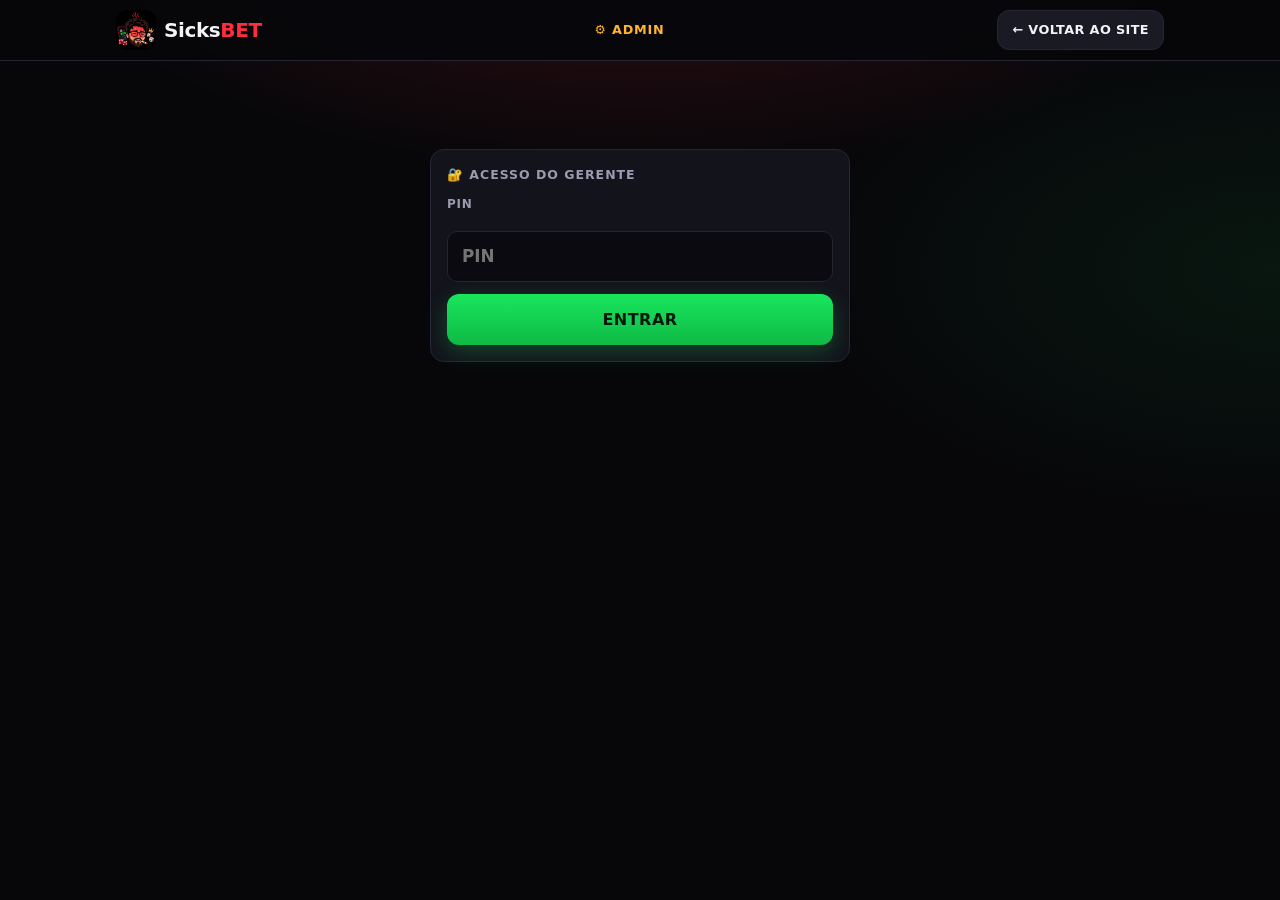
==== admin.html @ ddb8041a "SicksBET: site de apostas de atraso com CSV no GitHub Co-Authored-By: Claude Fable 5.2 <noreply@anth" ====
<!doctype html>
<html lang="pt-BR">
<head>
  <meta charset="utf-8">
  <meta name="viewport" content="width=device-width, initial-scale=1, viewport-fit=cover">
  <meta name="theme-color" content="#07070a">
  <meta name="robots" content="noindex">
  <title>SicksBET — Admin</title>
  <link rel="icon" type="image/webp" href="assets/logo.webp">
  <link rel="stylesheet" href="styles.css">
</head>
<body class="is-admin">
  <header class="topbar">
    <div class="topbar__in">
      <a class="brand" href="./" aria-label="Voltar ao site">
        <img src="assets/logo.webp" alt="" width="40" height="40">
        <span>Sicks<b>BET</b></span>
      </a>
      <span class="adminTag">⚙️ Admin</span>
      <a class="btn btn--ghost btn--sm" href="./">← Voltar ao site</a>
    </div>
  </header>

  <main id="app" class="wrap"></main>

  <div class="modal" id="modal" hidden>
    <div class="modal__box" role="dialog" aria-modal="true" aria-labelledby="modalTitle">
      <div id="modalBody"></div>
    </div>
  </div>
  <div class="toasts" id="toasts" aria-live="polite"></div>

  <script src="config.js"></script>
  <script src="core.js"></script>
  <script src="admin.js"></script>
</body>
</html>
---- styles.css ----
:root{
  --bg:#07070a; --bg2:#0d0d13; --panel:#13131b; --panel2:#1a1a24; --line:#262633;
  --text:#f3f3f7; --mute:#9a9ab0; --dim:#6b6b80;
  --green:#19e65c; --green-d:#0fb946; --red:#ff2d3d; --red-d:#c81d2b; --gold:#ffb52e;
  --r:14px; --nav-h:64px;
  --font:"Inter",system-ui,-apple-system,"Segoe UI",Roboto,sans-serif;
}
*{box-sizing:border-box;margin:0;padding:0}
html{-webkit-text-size-adjust:100%}
body{
  font-family:var(--font); color:var(--text); background:var(--bg);
  background-image:radial-gradient(900px 420px at 50% -120px,rgba(255,45,61,.22),transparent 70%),
                   radial-gradient(700px 360px at 100% 30%,rgba(25,230,92,.07),transparent 70%);
  background-attachment:fixed; min-height:100dvh; line-height:1.45;
  padding-bottom:calc(var(--nav-h) + env(safe-area-inset-bottom) + 12px);
}
button,input,select{font:inherit;color:inherit}
button{cursor:pointer;border:0;background:none;-webkit-tap-highlight-color:transparent}
:focus-visible{outline:2px solid var(--green);outline-offset:2px}
[hidden]{display:none!important}
b,strong{font-weight:800}
.wrap{max-width:1080px;margin:0 auto;padding:16px}

/* ---------- topbar ---------- */
.topbar{position:sticky;top:0;z-index:30;background:rgba(7,7,10,.96);border-bottom:1px solid var(--line)}
.topbar__in{max-width:1080px;margin:0 auto;padding:10px 16px;display:flex;align-items:center;gap:12px;justify-content:space-between}
.brand{display:flex;align-items:center;gap:8px;text-decoration:none;color:var(--text);font-weight:900;font-size:1.25rem;letter-spacing:-.02em}
.brand img{border-radius:10px;background:#000}
.brand b{color:var(--red)}
.wallet{display:flex;align-items:center;gap:10px;background:var(--panel);border:1px solid var(--line);border-radius:999px;padding:6px 6px 6px 14px}
.wallet__name{font-size:.82rem;color:var(--mute);max-width:90px;overflow:hidden;text-overflow:ellipsis;white-space:nowrap}
.wallet__pts{background:linear-gradient(180deg,var(--green),var(--green-d));color:#03170a;border-radius:999px;padding:5px 12px;font-weight:900;font-variant-numeric:tabular-nums}
.wallet__pts i{font-style:normal;opacity:.7}

/* ---------- nav (bottom on mobile) ---------- */
.nav{position:fixed;left:0;right:0;bottom:0;z-index:40;display:grid;grid-template-columns:repeat(4,1fr);
  background:rgba(13,13,19,.96);backdrop-filter:blur(12px);border-top:1px solid var(--line);
  padding:6px 8px calc(6px + env(safe-area-inset-bottom))}
.nav button{display:flex;flex-direction:column;align-items:center;gap:2px;padding:6px 0;border-radius:10px;color:var(--mute);font-size:.7rem;font-weight:700;min-height:48px}
.nav .ico{font-size:1.25rem;filter:grayscale(1);opacity:.7}
.nav button.is-active{color:var(--green)}
.nav button.is-active .ico{filter:none;opacity:1}

/* ---------- hero ---------- */
.hero{display:grid;gap:12px;grid-template-columns:96px 1fr;align-items:center;padding:16px;margin-bottom:14px;
  background:linear-gradient(135deg,#1a0a0d,#0e0e15 60%);border:1px solid #3a1519;border-radius:18px;position:relative;overflow:hidden}
.hero::after{content:"";position:absolute;inset:auto -40px -60px auto;width:220px;height:220px;background:radial-gradient(circle,rgba(255,45,61,.25),transparent 70%);pointer-events:none}
.hero img{width:96px;height:96px;border-radius:16px;background:#000;box-shadow:0 0 0 1px #3a1519}
.live{display:inline-flex;align-items:center;gap:6px;font-size:.7rem;font-weight:800;letter-spacing:.08em;text-transform:uppercase;padding:3px 9px;border-radius:999px;background:rgba(255,45,61,.15);color:#ff7480}
.live::before{content:"";width:7px;height:7px;border-radius:50%;background:var(--red);animation:pulse 1.4s infinite}
.live.is-off{background:rgba(255,255,255,.07);color:var(--mute)} .live.is-off::before{background:var(--dim);animation:none}
.live.is-done{background:rgba(25,230,92,.14);color:var(--green)} .live.is-done::before{background:var(--green);animation:none}
@keyframes pulse{50%{opacity:.25;transform:scale(.8)}}
.hero h1{font-size:clamp(1.35rem,5.2vw,2.1rem);line-height:1.1;letter-spacing:-.03em;margin:6px 0 4px;font-weight:900}
.hero h1 em{font-style:normal;color:var(--gold)}
.hero p{color:var(--mute);font-size:.88rem}

/* ---------- layout ---------- */
.grid{display:grid;gap:14px}
@media(min-width:900px){
  body{padding-bottom:24px}
  .grid--2{grid-template-columns:1fr 340px;align-items:start}
  .slip{position:sticky;top:84px}
  .nav{position:static;display:flex;gap:4px;background:none;border:0;backdrop-filter:none;padding:0}
  .nav button{flex-direction:row;gap:7px;font-size:.88rem;padding:8px 14px;min-height:0}
  .nav .ico{font-size:1rem}
  .nav button.is-active{background:var(--panel);}
  .hero{grid-template-columns:128px 1fr;padding:22px}
  .hero img{width:128px;height:128px}
}
.card{background:var(--panel);border:1px solid var(--line);border-radius:var(--r);padding:16px}
.card__t{display:flex;justify-content:space-between;align-items:center;gap:8px;font-size:.78rem;font-weight:800;letter-spacing:.08em;text-transform:uppercase;color:var(--mute);margin-bottom:12px}
.card__t small{font-weight:600;letter-spacing:0;text-transform:none;color:var(--dim)}
.q{font-size:1.05rem;font-weight:800;margin-bottom:12px}

/* ---------- odds buttons ---------- */
.odds{display:grid;gap:10px;grid-template-columns:1fr 1fr}
.odd{display:flex;justify-content:space-between;align-items:center;gap:8px;text-align:left;padding:14px;border-radius:12px;
  background:var(--panel2);border:2px solid transparent;transition:transform .08s,border-color .15s,background .15s;min-height:64px}
.odd:active{transform:scale(.97)}
.odd span{display:flex;flex-direction:column;font-weight:800;font-size:1rem}
.odd small{font-weight:600;color:var(--mute);font-size:.72rem}
.odd strong{font-size:1.25rem;color:var(--green);font-variant-numeric:tabular-nums}
.odd:hover:not(:disabled){border-color:#33334a}
.odd.is-sel{background:linear-gradient(180deg,var(--green),var(--green-d));border-color:var(--green)}
.odd.is-sel span,.odd.is-sel strong,.odd.is-sel small{color:#03170a}
.odd--nao.is-sel{background:linear-gradient(180deg,var(--red),var(--red-d));border-color:var(--red)}
.odd--nao.is-sel span,.odd--nao.is-sel strong,.odd--nao.is-sel small{color:#fff}
.odd:disabled{opacity:.45;cursor:not-allowed}
.slots{display:grid;gap:8px;grid-template-columns:1fr 1fr;margin-top:12px}
.slots .odd{padding:10px 12px;min-height:56px}
.slots .odd span{font-size:.86rem}
.slots .odd strong{font-size:1.05rem}
@media(max-width:420px){.slots{grid-template-columns:1fr}}
.sub{margin:16px 0 8px;font-size:.78rem;color:var(--mute);font-weight:700;text-transform:uppercase;letter-spacing:.06em}

/* ---------- slip ---------- */
.slip{border-color:#1d4a30;background:linear-gradient(180deg,#10201a,var(--panel) 45%)}
.slip__pick{display:flex;justify-content:space-between;gap:8px;padding:10px 12px;border-radius:10px;background:rgba(255,255,255,.05);margin-bottom:12px;font-weight:700}
.slip__pick em{font-style:normal;color:var(--green)}
.slip__empty{color:var(--mute);font-size:.9rem;padding:6px 0 12px}
label.f{display:block;font-size:.75rem;font-weight:700;color:var(--mute);text-transform:uppercase;letter-spacing:.06em;margin-bottom:6px}
.inp{width:100%;background:#0a0a10;border:1px solid var(--line);border-radius:10px;padding:12px 14px;font-size:1.05rem;font-weight:700;min-height:48px}
.inp:focus{border-color:var(--green);outline:0}
.chips{display:flex;flex-wrap:wrap;gap:6px;margin:8px 0 14px}
.chip{padding:7px 12px;border-radius:999px;background:var(--panel2);border:1px solid var(--line);font-size:.8rem;font-weight:700;min-height:36px}
.chip:hover{border-color:var(--green)}
.ret{display:flex;justify-content:space-between;align-items:baseline;margin-bottom:12px;color:var(--mute);font-size:.9rem}
.ret b{font-size:1.4rem;color:var(--gold);font-variant-numeric:tabular-nums}

.btn{display:inline-flex;align-items:center;justify-content:center;gap:8px;width:100%;padding:14px 18px;border-radius:12px;font-weight:900;font-size:1rem;letter-spacing:.03em;text-transform:uppercase;min-height:50px;transition:transform .08s,filter .15s}
.btn:active{transform:scale(.98)}
.btn--go{background:linear-gradient(180deg,var(--green),var(--green-d));color:#03170a;box-shadow:0 6px 22px rgba(25,230,92,.25)}
.btn--go:hover:not(:disabled){filter:brightness(1.08)}
.btn--red{background:linear-gradient(180deg,var(--red),var(--red-d));color:#fff}
.btn--ghost{background:var(--panel2);border:1px solid var(--line);color:var(--text)}
.btn--sm{width:auto;padding:9px 14px;font-size:.8rem;min-height:40px}
.btn:disabled{opacity:.4;cursor:not-allowed;box-shadow:none}

/* ---------- lists ---------- */
.list{list-style:none;display:grid;gap:8px}
.row{display:flex;align-items:center;gap:12px;padding:12px;border-radius:12px;background:var(--panel2)}
.row--me{outline:1px solid var(--green)}
.pos{width:34px;height:34px;flex:none;display:grid;place-items:center;border-radius:50%;background:#0a0a10;font-weight:900;font-size:.9rem}
.pos.p1{background:var(--gold);color:#201400}
.pos.p2{background:#c9ccd6;color:#111}
.pos.p3{background:#c98b55;color:#1a0d00}
.row__main{flex:1;min-width:0}
.row__main b{display:block;overflow:hidden;text-overflow:ellipsis;white-space:nowrap}
.row__main small{color:var(--mute);font-size:.78rem}
.row__pts{font-weight:900;font-variant-numeric:tabular-nums;color:var(--green)}
.tag{display:inline-block;padding:2px 8px;border-radius:6px;font-size:.68rem;font-weight:800;text-transform:uppercase;letter-spacing:.05em}
.tag--open{background:rgba(255,181,46,.15);color:var(--gold)}
.tag--won{background:rgba(25,230,92,.15);color:var(--green)}
.tag--lost{background:rgba(255,45,61,.15);color:#ff6b77}
.empty{color:var(--mute);text-align:center;padding:22px 8px;font-size:.92rem}
.stats{display:grid;grid-template-columns:repeat(3,1fr);gap:8px;margin-bottom:14px}
.stat{background:var(--panel);border:1px solid var(--line);border-radius:12px;padding:12px;text-align:center}
.stat b{display:block;font-size:1.3rem;font-variant-numeric:tabular-nums}
.stat small{color:var(--mute);font-size:.72rem;text-transform:uppercase;letter-spacing:.05em}
.banner{padding:14px;border-radius:12px;margin-bottom:14px;font-weight:700;text-align:center}
.banner--win{background:rgba(25,230,92,.12);border:1px solid #1d5c35;color:var(--green)}
.banner--info{background:rgba(255,181,46,.1);border:1px solid #5c4519;color:var(--gold)}

/* ---------- admin ---------- */
.form{display:grid;gap:12px}
.two{display:grid;grid-template-columns:1fr 1fr;gap:10px}
.btnrow{display:flex;flex-wrap:wrap;gap:8px}
.danger{margin-top:6px;padding-top:14px;border-top:1px dashed var(--line)}

/* ---------- modal / toast ---------- */
.modal{position:fixed;inset:0;z-index:100;background:rgba(0,0,0,.75);display:grid;place-items:center;padding:16px;backdrop-filter:blur(4px)}
.modal__box{width:100%;max-width:400px;background:var(--panel);border:1px solid var(--line);border-radius:18px;padding:22px;max-height:90dvh;overflow:auto;animation:pop .2s ease-out}
@keyframes pop{from{transform:translateY(12px) scale(.97);opacity:0}}
.modal__box img{display:block;width:96px;height:96px;margin:0 auto 10px;border-radius:16px;background:#000}
.modal__box h2{text-align:center;font-size:1.3rem;margin-bottom:6px;letter-spacing:-.02em}
.modal__box p{text-align:center;color:var(--mute);font-size:.9rem;margin-bottom:16px}
.modal__box .form{margin-bottom:0}
.toasts{position:fixed;left:50%;transform:translateX(-50%);bottom:calc(var(--nav-h) + env(safe-area-inset-bottom) + 14px);z-index:120;display:grid;gap:8px;width:min(92vw,380px);pointer-events:none}
@media(min-width:900px){.toasts{bottom:24px}}
.toast{background:#1d1d29;border:1px solid var(--line);border-left:4px solid var(--green);padding:12px 14px;border-radius:10px;font-weight:700;font-size:.9rem;animation:pop .2s ease-out;box-shadow:0 10px 30px rgba(0,0,0,.5)}
.toast--err{border-left-color:var(--red)}
.foot{max-width:1080px;margin:0 auto;padding:8px 16px 24px;color:var(--dim);font-size:.75rem;text-align:center}

@media(prefers-reduced-motion:reduce){*{animation:none!important;transition:none!important}}

/* ---------- v2: palpites por horário, admin ---------- */
.nav a{display:flex;flex-direction:column;align-items:center;gap:2px;padding:6px 0;border-radius:10px;color:var(--mute);font-size:.7rem;font-weight:700;min-height:48px;text-decoration:none}
.nav a .ico{font-size:1.25rem;filter:grayscale(1);opacity:.7}
@media(min-width:900px){
  .nav a{flex-direction:row;gap:7px;font-size:.88rem;padding:8px 14px;min-height:0}
  .nav a .ico{font-size:1rem}
  .grid--admin{grid-template-columns:1.2fr 1fr;align-items:start}
}
@media(max-width:899px){.nav{grid-template-columns:repeat(4,1fr)}}
.grid--admin{display:grid;gap:14px}
.timebox{display:flex;gap:8px;align-items:center;justify-content:center}
.inp--time{text-align:center;font-size:1.6rem;font-weight:900;max-width:160px;font-variant-numeric:tabular-nums;color-scheme:dark}
.timebox .chip{min-width:52px;min-height:44px;font-weight:800}
.rules{list-style:none;display:grid;gap:8px;font-size:.88rem;color:var(--mute)}
.rules em{font-style:normal;color:var(--green);font-weight:800}
.meta{color:var(--mute);font-size:.85rem;margin-bottom:12px}
.adminTag{font-weight:800;font-size:.8rem;letter-spacing:.06em;text-transform:uppercase;color:var(--gold)}
a.btn{text-decoration:none;color:var(--text)}
select.inp{appearance:auto;color-scheme:dark}
input[type=time].inp{color-scheme:dark}
.slip{display:grid;gap:14px;background:none;border:0;padding:0}
@media(min-width:900px){.slip{position:sticky;top:84px}}
.bal{float:right;text-transform:none;letter-spacing:0;color:var(--gold);font-weight:800}
.card .chips{margin:8px 0 12px}
.odd strong{white-space:nowrap}
@media(max-width:480px){.odd{padding:12px}.odd strong{font-size:1.05rem}.odds{gap:8px}}
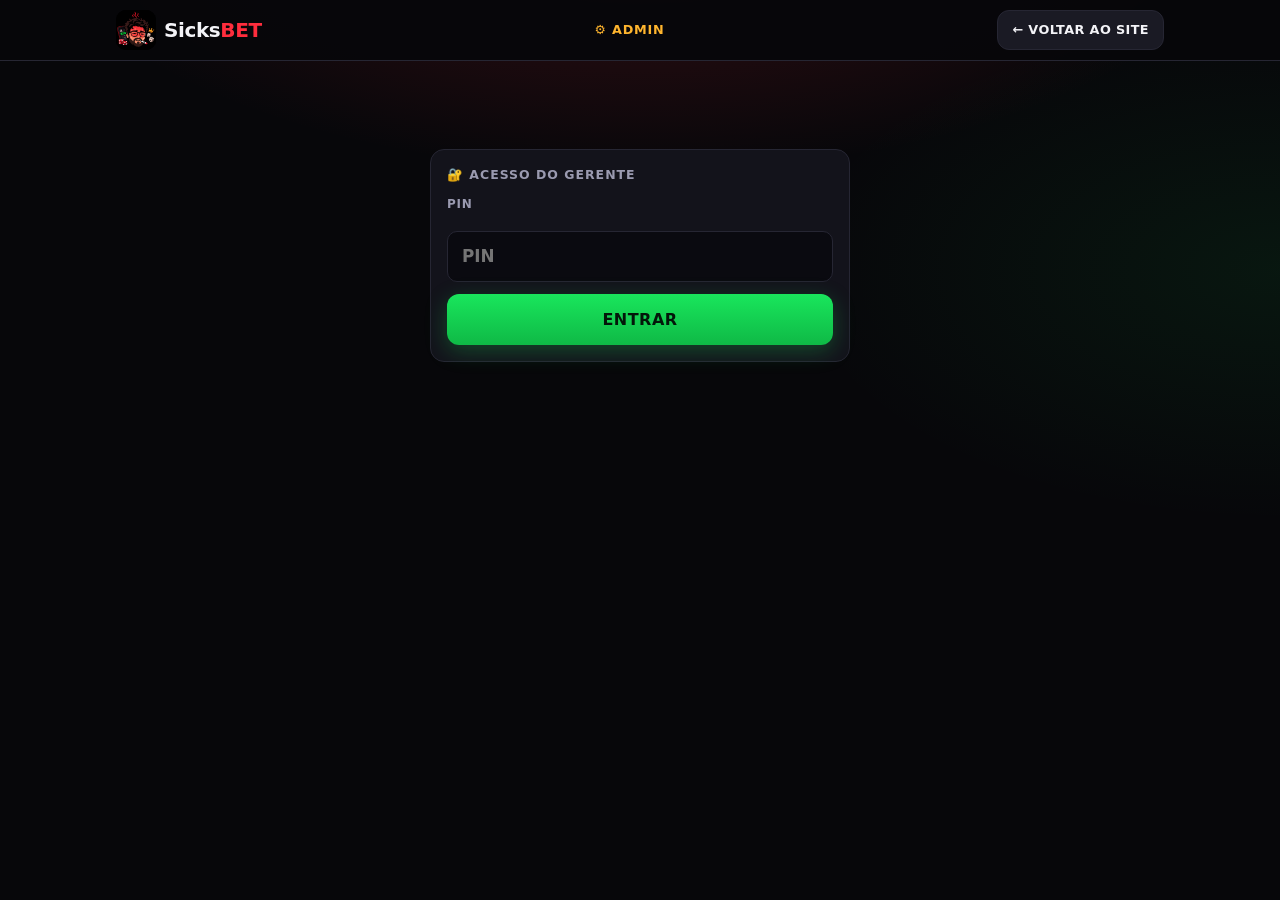
==== commit be6f9ab3: "Gravação pelo servidor (/api): amigos não precisam de token Regras compartilhadas em lib/game.js, fu" ====
--- a/admin.html
+++ b/admin.html
@@ -31,6 +31,7 @@
   <div class="toasts" id="toasts" aria-live="polite"></div>
 
   <script src="config.js"></script>
+  <script src="lib/game.js"></script>
   <script src="core.js"></script>
   <script src="admin.js"></script>
 </body>
